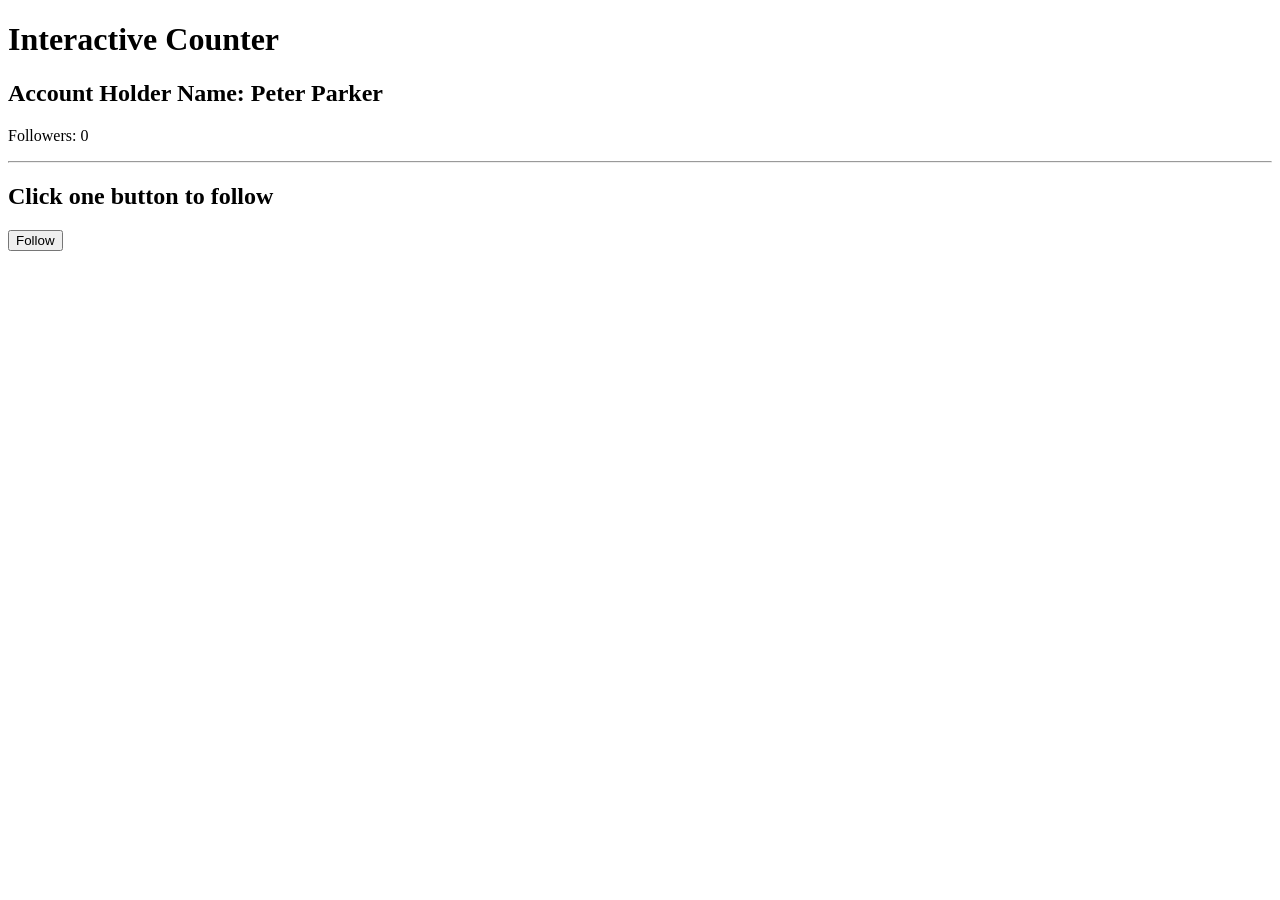
==== followersCount/followers_count.html @ 4ec8a550 "Added the Function COunt codes in a new folder to my javascript test main porject" ====
<!DOCTYPE html>
<html>
<head>
  <title>Interactive Counter</title>
  </head>
  <body>
    <h1>Interactive Counter</h1>
      <h2>Account Holder Name: Peter Parker</h2>
        <p>Followers: <span id="countDisplay">0</span></p>
          <hr>
        <h2>Click one button to follow</h2>
    <button onclick="increaseCount()">Follow</button>
    <script src="./followers_count.js"></script>
    </body>
</html>
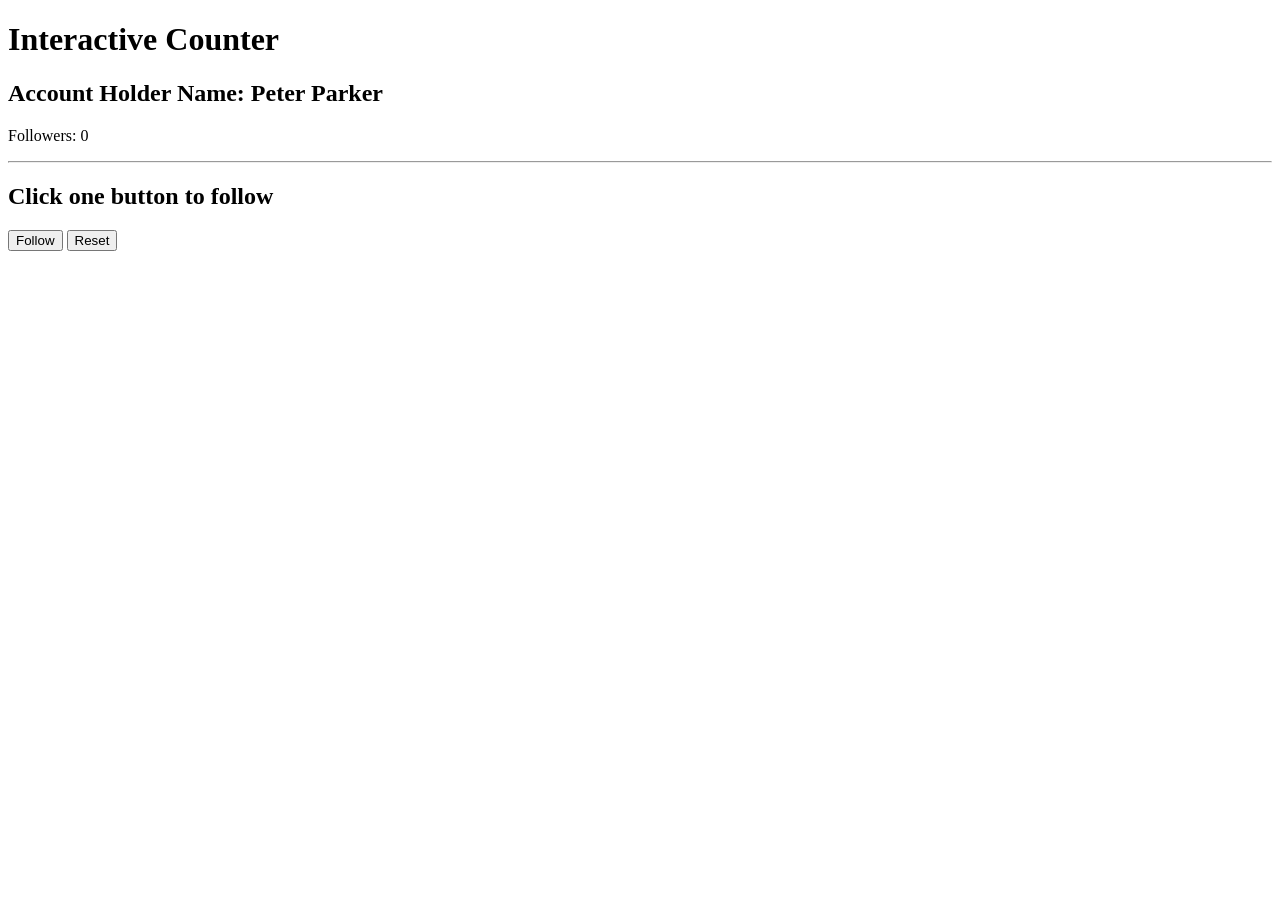
==== commit de548b18: "Added the code to reset the count of followers in the instagram post to the main github repository" ====
--- a/followersCount/followers_count.html
+++ b/followersCount/followers_count.html
@@ -10,6 +10,7 @@
           <hr>
         <h2>Click one button to follow</h2>
     <button onclick="increaseCount()">Follow</button>
+    <button onclick="resetCount()">Reset</button>
     <script src="./followers_count.js"></script>
     </body>
 </html>
